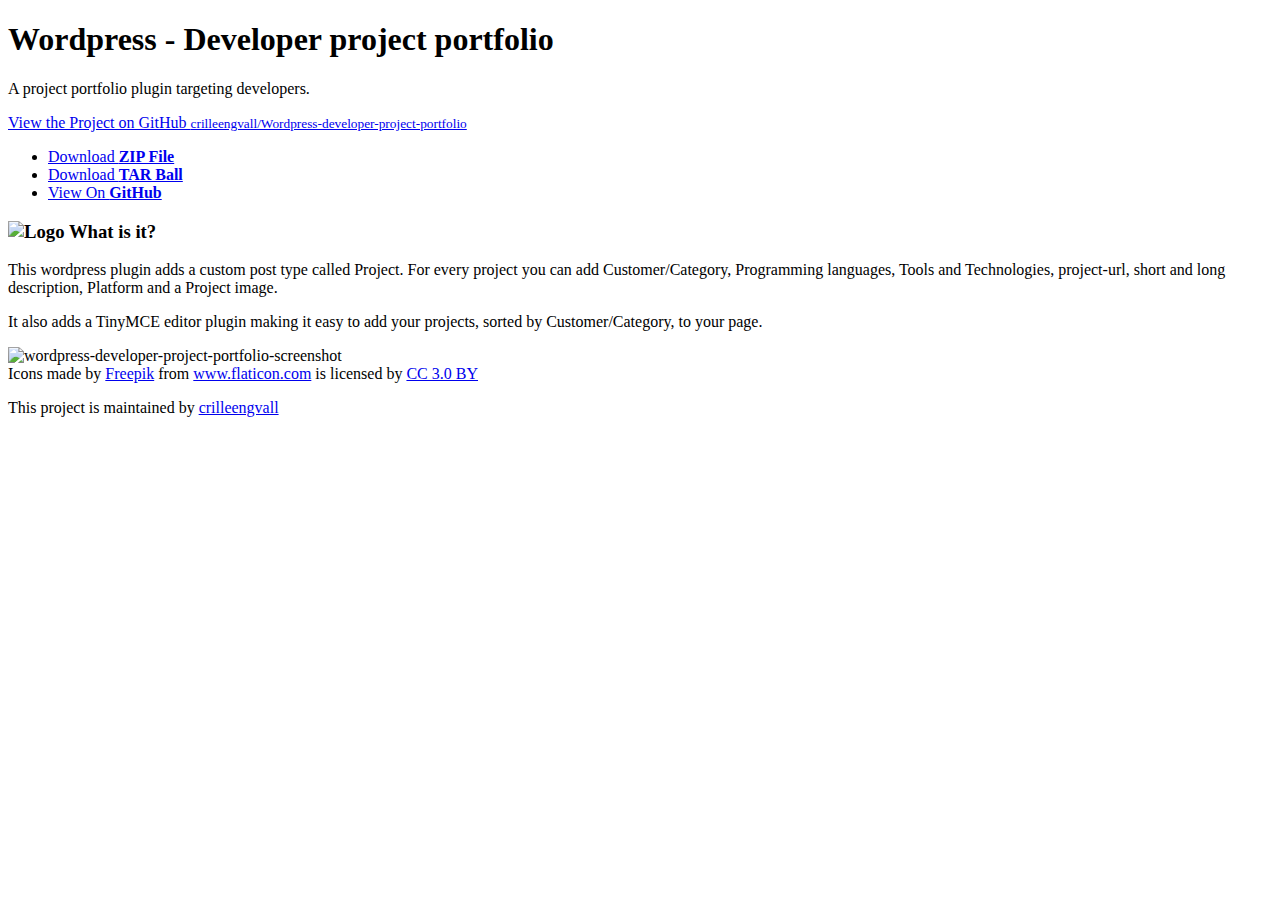
==== index.html @ 2ff6a581 "adding credit to logo" ====
<!doctype html>
<html>
  <head>
    <meta charset="utf-8">
    <meta http-equiv="X-UA-Compatible" content="chrome=1">
    <title>Wordpress - Developer project portfolio by Christian Engvall</title>

    <link rel="stylesheet" href="stylesheets/styles.css">
    <link rel="stylesheet" href="stylesheets/github-light.css">
    <meta name="viewport" content="width=device-width">
    <!--[if lt IE 9]>
    <script src="//html5shiv.googlecode.com/svn/trunk/html5.js"></script>
    <![endif]-->
  </head>
  <body>
    <div class="wrapper">
      <header>
        <h1>Wordpress - Developer project portfolio</h1>
        <p>A project portfolio plugin targeting developers. </p>

        <p class="view"><a href="https://github.com/crilleengvall/Wordpress-developer-project-portfolio">View the Project on GitHub <small>crilleengvall/Wordpress-developer-project-portfolio</small></a></p>


        <ul>
          <li><a href="https://github.com/crilleengvall/Wordpress-developer-project-portfolio/zipball/master">Download <strong>ZIP File</strong></a></li>
          <li><a href="https://github.com/crilleengvall/Wordpress-developer-project-portfolio/tarball/master">Download <strong>TAR Ball</strong></a></li>
          <li><a href="https://github.com/crilleengvall/Wordpress-developer-project-portfolio">View On <strong>GitHub</strong></a></li>
        </ul>
      </header>
      <section>
        <h3>
          <img src="https://raw.githubusercontent.com/crilleengvall/Wordpress-developer-project-portfolio/gh-pages/images/logo.png" alt="Logo" title="Logo">

<a id="what-is-it" class="anchor" href="#what-is-it" aria-hidden="true"><span aria-hidden="true" class="octicon octicon-link"></span></a>What is it?</h3>

<p>This wordpress plugin adds a custom post type called Project. For every project you can add Customer/Category, Programming languages, Tools and Technologies, project-url, short and long description, Platform and a Project image.</p>
<p> It also adds a TinyMCE editor plugin making it easy to add your projects, sorted by Customer/Category, to your page.</p>
<img src="https://raw.githubusercontent.com/crilleengvall/Wordpress-developer-project-portfolio/gh-pages/images/Wordpress-developer-project-portfolio-screenshot.png" alt="wordpress-developer-project-portfolio-screenshot" title="wordpress-developer-project-portfolio-screenshot">



      </section>
      <footer>
        <div>Icons made by <a href="http://www.flaticon.com/authors/freepik" title="Freepik">Freepik</a> from <a href="http://www.flaticon.com" title="Flaticon">www.flaticon.com</a> is licensed by <a href="http://creativecommons.org/licenses/by/3.0/" title="Creative Commons BY 3.0" target="_blank">CC 3.0 BY</a></div>
        <p>This project is maintained by <a href="https://github.com/crilleengvall">crilleengvall</a></p>
      </footer>
    </div>
    <script src="javascripts/scale.fix.js"></script>

  </body>
</html>
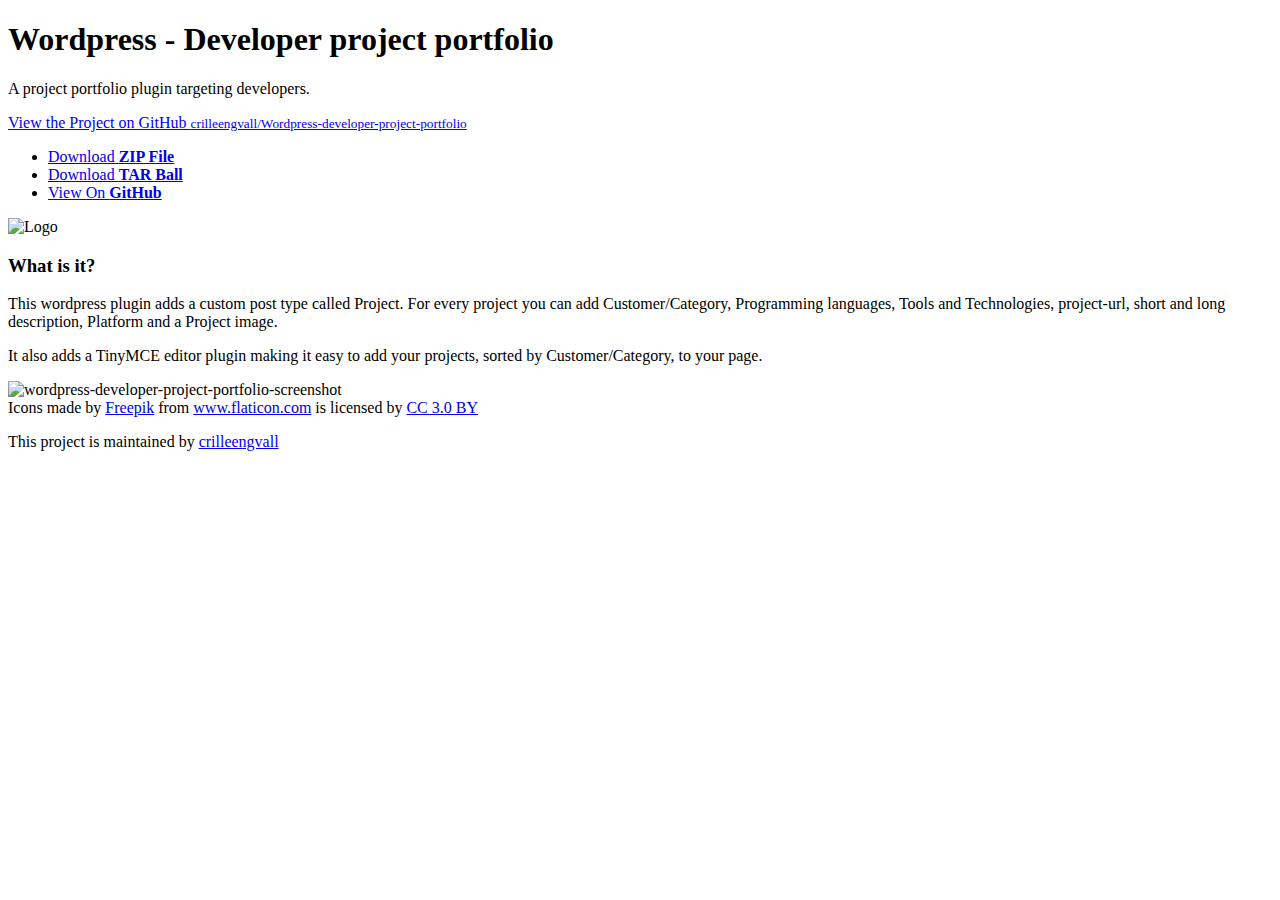
==== commit 4f7a14cd: "adding screenshots" ====
--- a/index.html
+++ b/index.html
@@ -28,10 +28,10 @@
         </ul>
       </header>
       <section>
-        <h3>
+
           <img src="https://raw.githubusercontent.com/crilleengvall/Wordpress-developer-project-portfolio/gh-pages/images/logo.png" alt="Logo" title="Logo">
 
-<a id="what-is-it" class="anchor" href="#what-is-it" aria-hidden="true"><span aria-hidden="true" class="octicon octicon-link"></span></a>What is it?</h3>
+<h3><a id="what-is-it" class="anchor" href="#what-is-it" aria-hidden="true"><span aria-hidden="true" class="octicon octicon-link"></span></a>What is it?</h3>
 
 <p>This wordpress plugin adds a custom post type called Project. For every project you can add Customer/Category, Programming languages, Tools and Technologies, project-url, short and long description, Platform and a Project image.</p>
 <p> It also adds a TinyMCE editor plugin making it easy to add your projects, sorted by Customer/Category, to your page.</p>
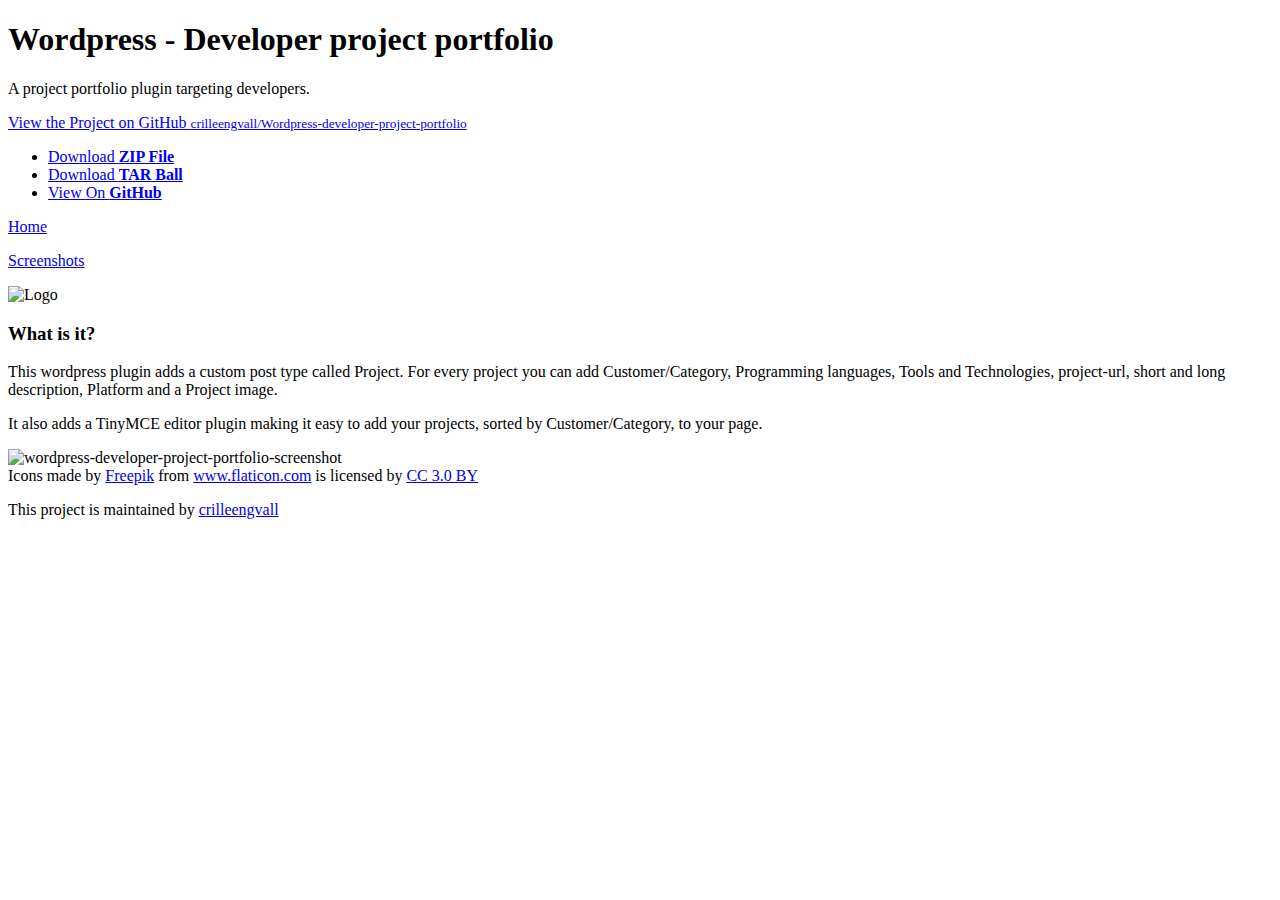
==== commit 1a434a69: "adding menu" ====
--- a/index.html
+++ b/index.html
@@ -26,6 +26,8 @@
           <li><a href="https://github.com/crilleengvall/Wordpress-developer-project-portfolio/tarball/master">Download <strong>TAR Ball</strong></a></li>
           <li><a href="https://github.com/crilleengvall/Wordpress-developer-project-portfolio">View On <strong>GitHub</strong></a></li>
         </ul>
+        <p><a href="index.html">Home</a></p>
+        <p><a href="screenshots.html">Screenshots</a></p>
       </header>
       <section>
 
